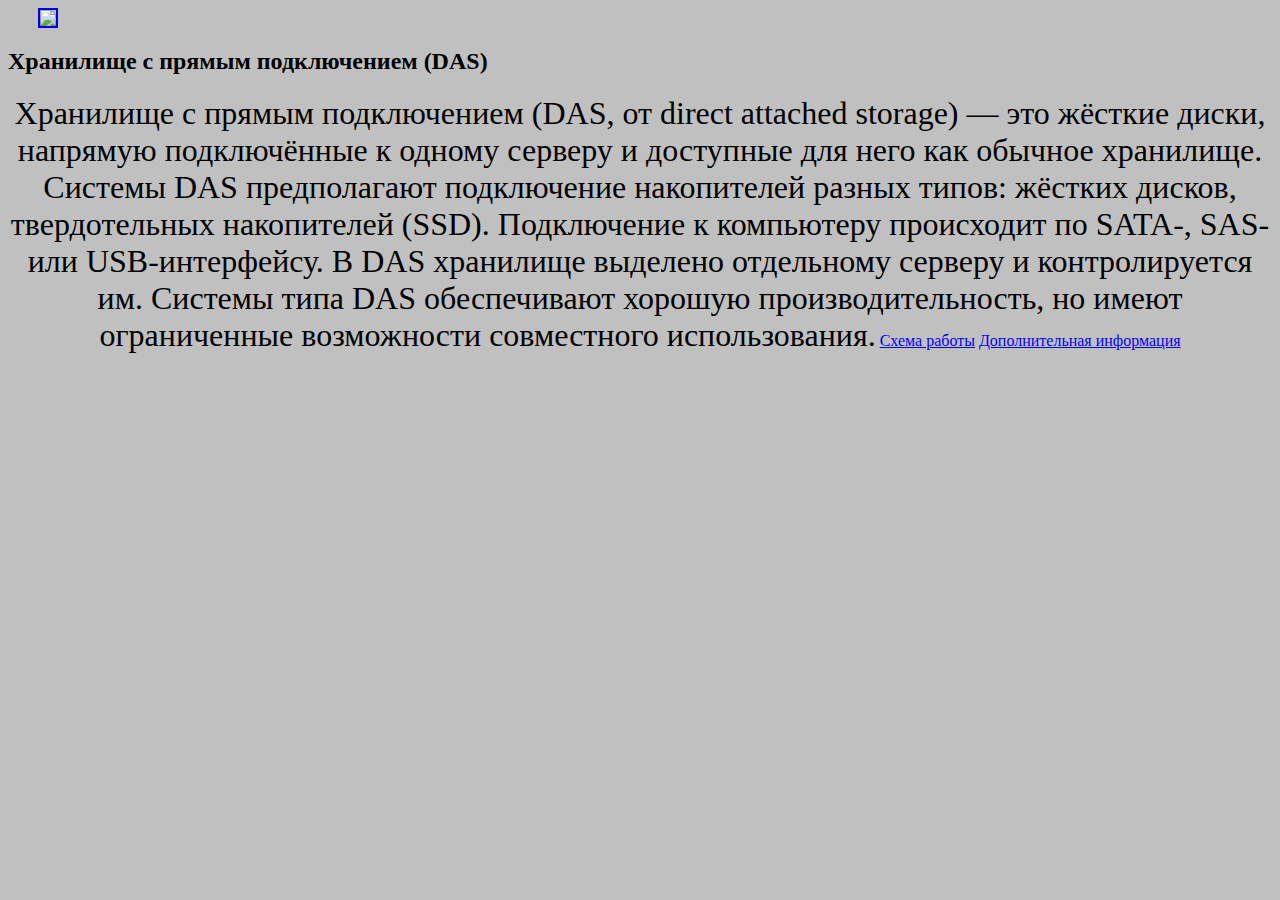
==== audit2.html @ 7fa8f569 "Update audit2.html" ====
<HTML>
<body bgcolor=silver>
<TITLE> 
Хранилище с прямым подключением (DAS)
</TITLE>
<div>
<BODY bgcolor=aqua>
<A HREF= "index.html"><IMG align=top border=2 hspace=30 src =  "base_d.png"></A>
<H2 align= «center»>Хранилище с прямым подключением (DAS)</H2>
<p align="justify">
<CENTER>
<FONT face= «Times New Roman» size=+3 color=black>
Хранилище с прямым подключением (DAS, от direct attached storage) — это жёсткие диски, 
напрямую подключённые к одному серверу и доступные для него как обычное хранилище.
Системы DAS предполагают подключение накопителей разных типов: жёстких дисков, твердотельных накопителей (SSD). 
Подключение к компьютеру происходит по SATA-, SAS- или USB-интерфейсу.
В DAS хранилище выделено отдельному серверу и контролируется им.
Системы типа DAS обеспечивают хорошую производительность, но имеют ограниченные возможности совместного использования.</FONT>
<A HREF= "png4.webp">Схема работы</A>
<A HREF= "DAS.docx">Дополнительная информация</A>
</CENTER>
<p>
</div>
</body>
</HTML>
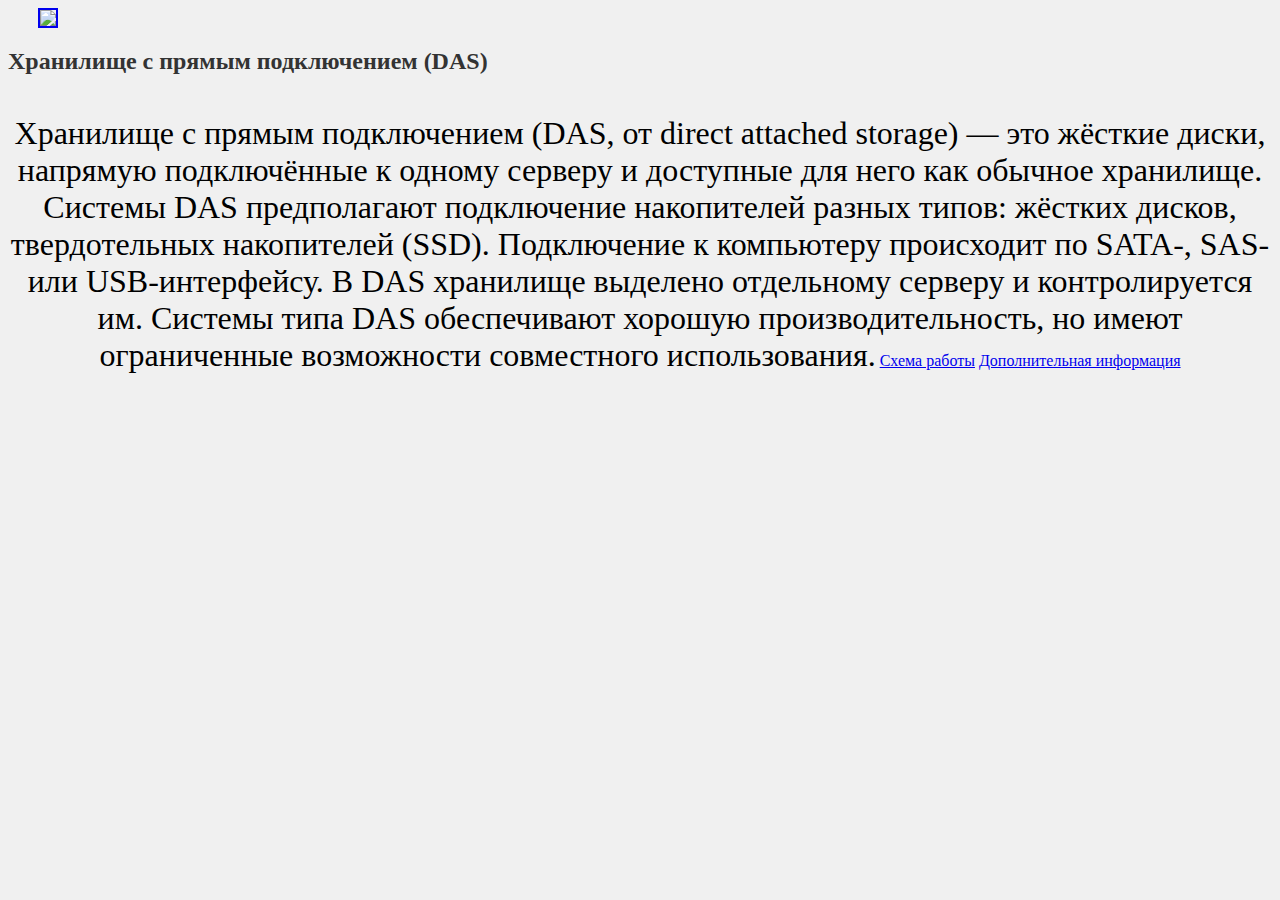
==== commit 82c5485a: "Update audit2.html" ====
--- a/audit2.html
+++ b/audit2.html
@@ -1,4 +1,23 @@
 <HTML>
+    <head>	<meta name="viewport" content="width=device-width, initial-scale=1.0">
+        <title>Фреймы в html</title>
+	<link rel="stylesheet" href="styles.css">
+  </head>
+	<SCRIPT><!-- скрывает код от старых браузеров
+
+function transferData() {
+            var input1 = document.getElementById('input1').value;
+            document.getElementById('input2').value = input1;
+        }
+
+		function checkAge() {
+     var age = parseInt(document.getElementById('age').value);
+     if (age >= 18) {
+        window.location.href = 'main.html'; // Переход на другую страницу
+} else {
+    alert('Вам нет 18-ти лет');
+}}
+	</SCRIPT>
 <body bgcolor=silver>
 <TITLE> 
 Хранилище с прямым подключением (DAS)
@@ -17,7 +36,7 @@
 В DAS хранилище выделено отдельному серверу и контролируется им.
 Системы типа DAS обеспечивают хорошую производительность, но имеют ограниченные возможности совместного использования.</FONT>
 <A HREF= "png4.webp">Схема работы</A>
-<A HREF= "DAS.docx">Дополнительная информация</A>
+<A HREF= "DAS.pdf">Дополнительная информация</A>
 </CENTER>
 <p>
 </div>
--- a/styles.css
+++ b/styles.css
@@ -0,0 +1,18 @@
+/* styles.css */
+
+/* Стиль для заголовков */
+h1, h2, h3, h4, h5, h6 {
+    color: #333; /* Цвет заголовков */
+}
+
+/* Стиль для фона всех страниц */
+body {
+    background-color: #f0f0f0; /* Цвет фона */
+}
+
+/* Стиль для тега <p> */
+p {
+    font-family: 'Times New Roman', Times, serif;
+    font-weight: bold;
+    font-size: 40px;
+}
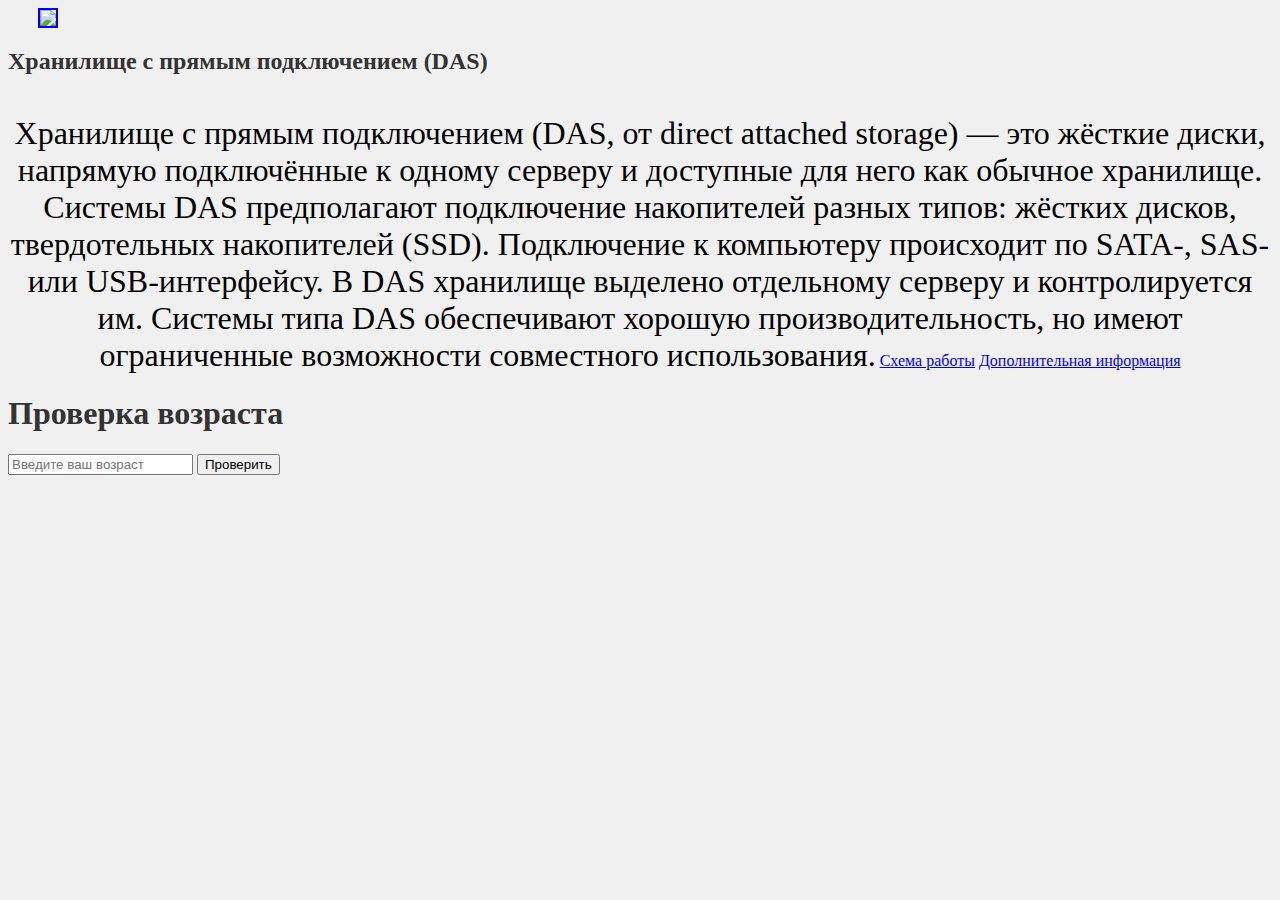
==== commit ad3c49ae: "Update audit2.html" ====
--- a/audit2.html
+++ b/audit2.html
@@ -10,11 +10,12 @@
             document.getElementById('input2').value = input1;
         }
 
-		function checkAge() {
+function checkAge() {
      var age = parseInt(document.getElementById('age').value);
      if (age >= 18) {
-        window.location.href = 'main.html'; // Переход на другую страницу
-} else {
+        window.location.href = 'index.html'; // Переход на другую страницу
+} 
+     else {
     alert('Вам нет 18-ти лет');
 }}
 	</SCRIPT>
@@ -38,6 +39,9 @@
 <A HREF= "png4.webp">Схема работы</A>
 <A HREF= "DAS.pdf">Дополнительная информация</A>
 </CENTER>
+<h1>Проверка возраста</h1>
+<input type="number" id="age" placeholder="Введите ваш возраст">
+<button onclick="checkAge()">Проверить</button>
 <p>
 </div>
 </body>
